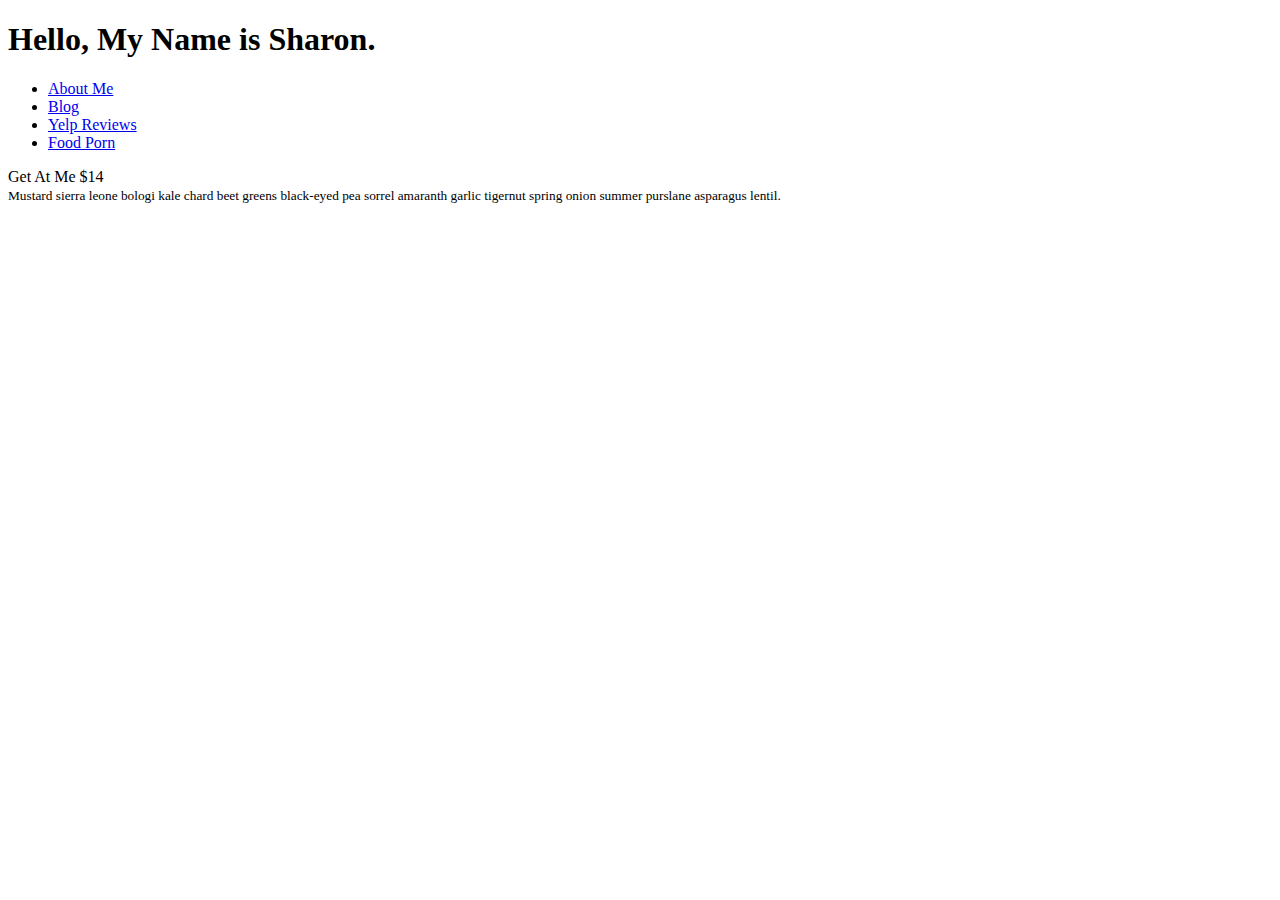
==== FoodPorn.html @ 958a9e68 "About Me and Food Porn shizz" ====
<!DOCTYPE html PUBLIC "-//W3C//DTD HTML 4.01//EN" "http://www.w3.org/TR/html4/strict.dtd">
<head>
<link href="css/foodporn.css" rel="stylesheet">
<link href='http://fonts.googleapis.com/css?family=Raleway' rel='stylesheet' type='text/css'>
<link rel="icon" href="title.ico" type="image/x-icon">
<title>My Name is Sharon.</title>
</head>
<h1>Hello, My Name is Sharon.</h1>
<header>
    <ul>
      <li><a href="AboutMe.html">About Me</a></li>
      <li><a href="#">Blog</a></li>
      <li><a href="#">Yelp Reviews</a></li>
      <li><a href="FoodPorn.html">Food Porn</a></li>
    </ul>
  </header>
<body>
  
  <div class="first" position="center"><p>Get At Me <span class="price">$14</span><br />
  <small>Mustard sierra leone bologi kale chard beet greens
   black-eyed pea sorrel amaranth garlic tigernut spring onion 
   summer purslane asparagus lentil. </small></p></div>
   
</body>
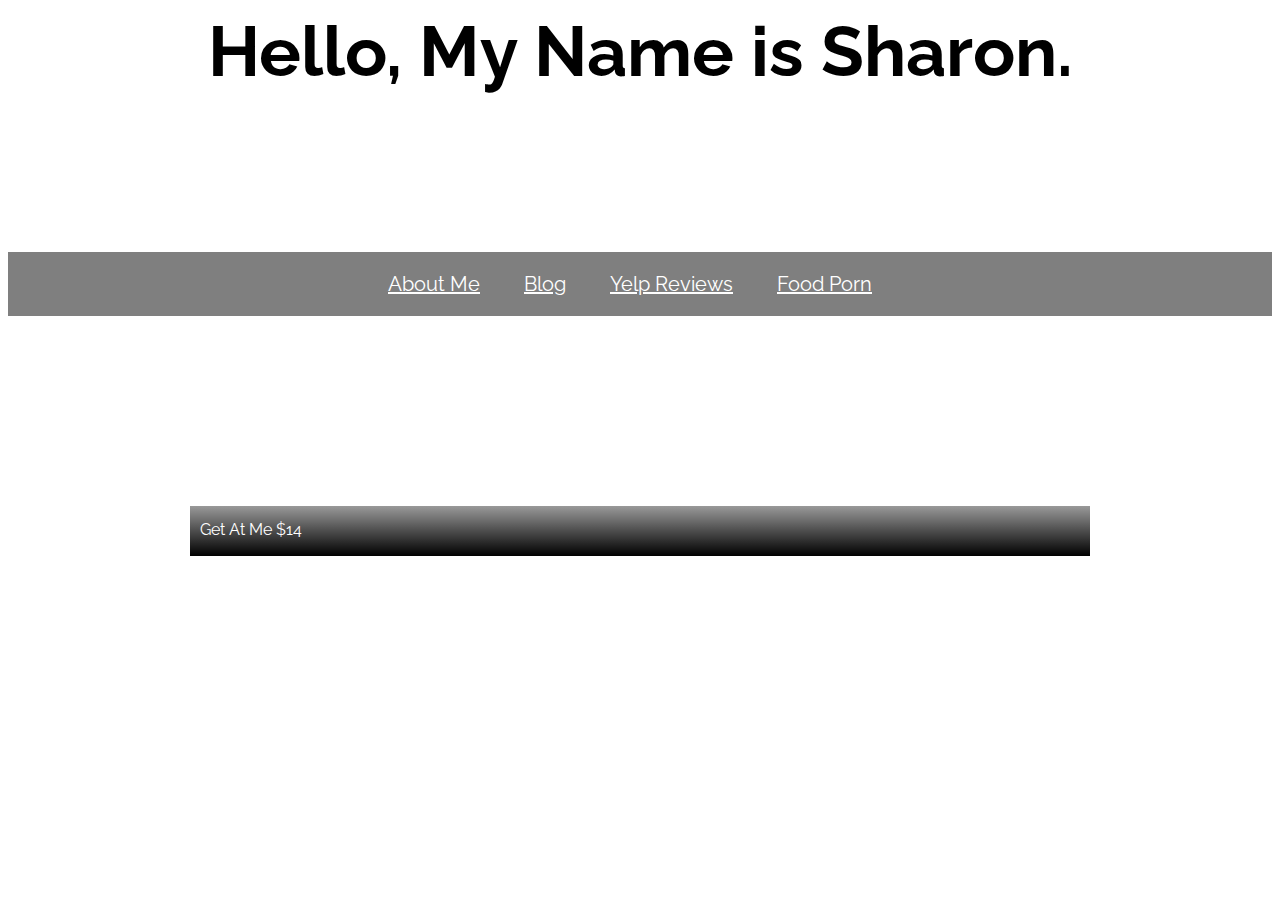
==== commit 605faac8: "Why u no work CSS" ====
--- a/FoodPorn.html
+++ b/FoodPorn.html
@@ -1,6 +1,6 @@
 <!DOCTYPE html PUBLIC "-//W3C//DTD HTML 4.01//EN" "http://www.w3.org/TR/html4/strict.dtd">
 <head>
-<link href="css/foodporn.css" rel="stylesheet">
+<link href="css/FoodPorn.css" rel="stylesheet">
 <link href='http://fonts.googleapis.com/css?family=Raleway' rel='stylesheet' type='text/css'>
 <link rel="icon" href="title.ico" type="image/x-icon">
 <title>My Name is Sharon.</title>
--- a/css/FoodPorn.css
+++ b/css/FoodPorn.css
@@ -0,0 +1,78 @@
+
+header {
+  text-align:center;
+  background-size: cover;
+  background-color: white;
+  color: black;
+  background: url("http://www.tacobell.com/static_files/TacoBell/StaticAssets/images/food/foodtypes/slider_tacos_fiery_2013.png");
+  background-repeat: no-repeat;
+  background-position: center;
+  padding: 30px 0 0 0;
+  }
+ul {
+  margin:120px 0px 0px 0px;
+  padding:20px;
+  background: rgba(0,0,0,0.5);
+  }
+li {
+  display: inline;
+  padding: 0px 30px 0px 10px;
+  }
+a {
+  color: white;
+  font-family: 'Raleway', sans-serif;
+  font-size: 20px;
+  }
+
+h1 {
+    margin: 10px 0px 10px 0px;
+    font-size: 70px;
+    font-family: 'Raleway', sans-serif;
+    text-align: center;
+  }
+img {
+    size: 50%;
+    margin: 40px 0px 0px 0px;
+    border: 7px solid white;
+    border-radius: 20px;
+  }
+div {
+  margin: 40px auto;
+  max-width:900px;
+  font-family: 'Raleway', sans-serif;
+  height: 200px;
+  background-size: cover;
+  position: relative;
+  border-radius: 12px;
+  }
+  .first{
+  background-image: url("http://dash.ga.co/assets/secondcourse.jpg");
+}
+p {
+  color: rgba(255,255,255,1);
+  background: black;
+  background: linear-gradient(bottom, rgba(0,0,0,1), rgba(0,0,0,.4));
+  background: -webkit-linear-gradient(bottom, rgba(0,0,0,1), rgba(0,0,0,.4));
+  background: -moz-linear-gradient(bottom, rgba(0,0,0,1), rgba(0,0,0,.4));
+  padding: 10px;
+  line-height: 28px;
+  text-align: justify;
+  position: absolute;
+  bottom: 0;
+  margin: 0;
+  height: 30px;
+}
+small {
+  opacity:0;
+}
+
+
+@media (max-width: 500px) {
+      h1 {
+        font-size: 50px;
+        padding: 5px;
+      }
+      div {
+      	margin: 10px;
+      	}
+}